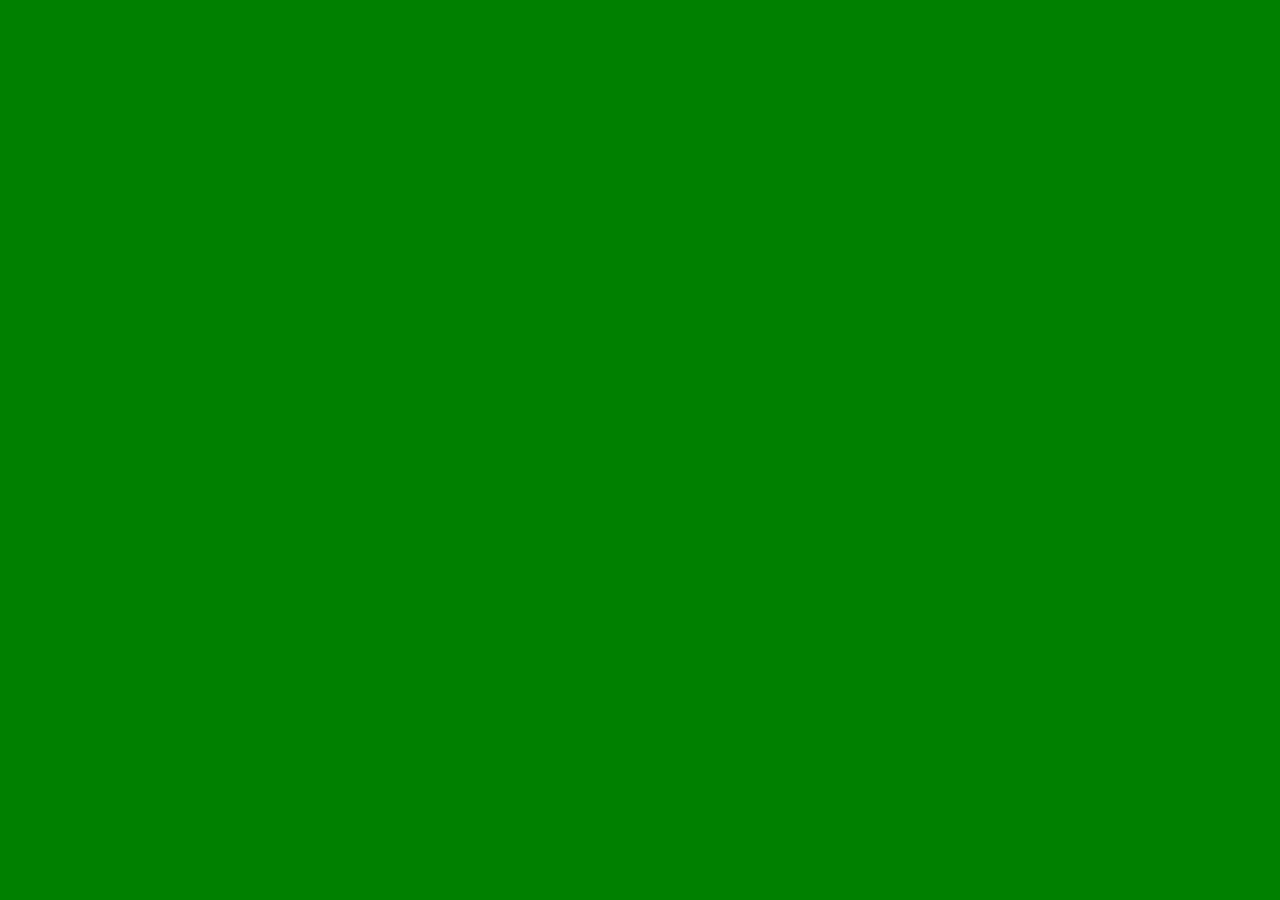
==== project1_externalStyle.html @ 03bcfdbc "initial commit" ====
<!DOCTYPE html> <!-- external style, green--> 
<html lang="en">
<head>
    <meta charset="UTF-8">
    <meta name="viewport" content="width=device-width, initial-scale=1.0">
    <title>Document</title>
    <link rel="stylesheet" type="text/css" href="colorGreen.css">
</head>

<body>
</body>

</html>
---- colorGreen.css ----
body {
    background-color: green;}
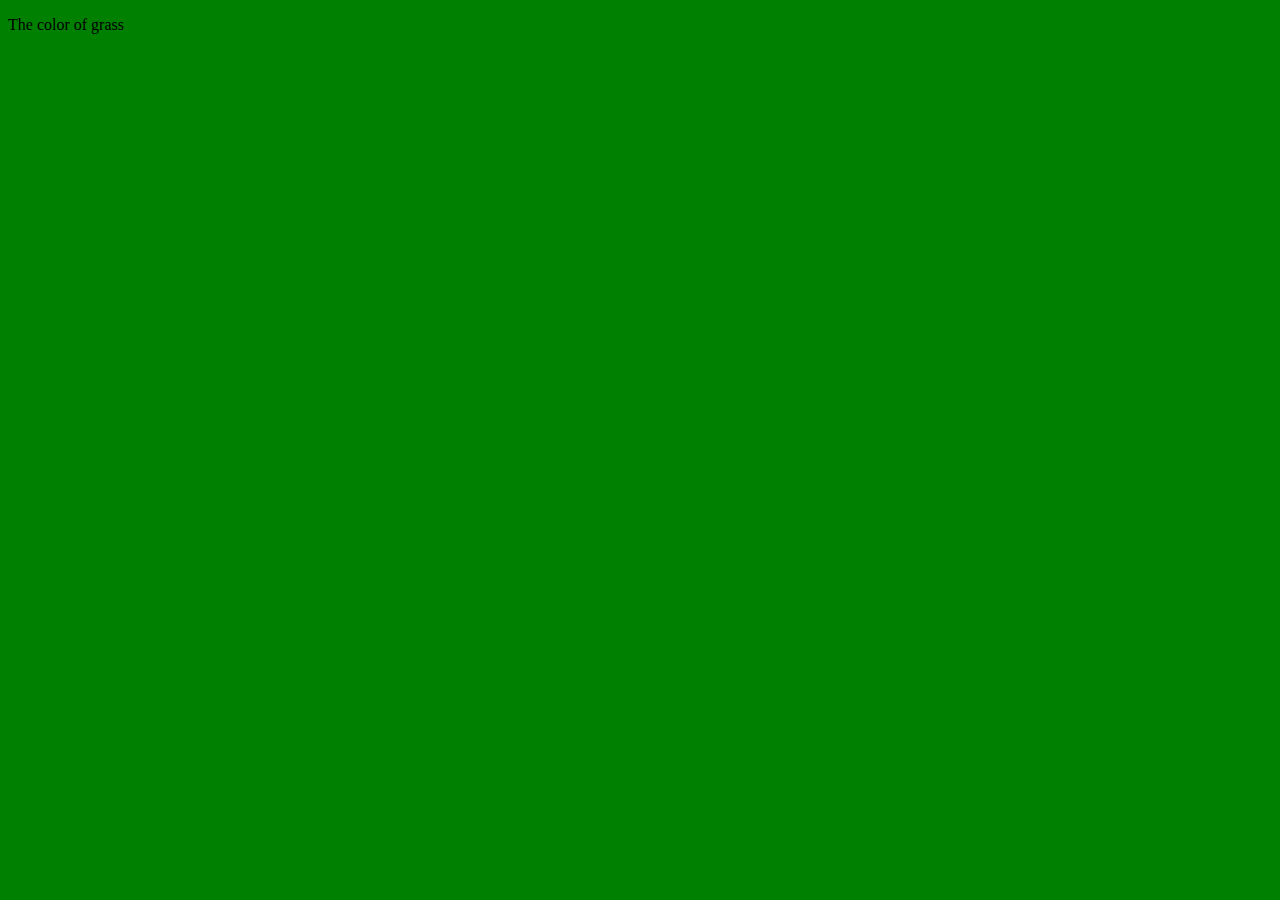
==== commit 85f077f0: "second commit, fixed syntax" ====
--- a/project1_externalStyle.html
+++ b/project1_externalStyle.html
@@ -3,11 +3,12 @@
 <head>
     <meta charset="UTF-8">
     <meta name="viewport" content="width=device-width, initial-scale=1.0">
-    <title>Document</title>
+    <title>External Styling</title>
     <link rel="stylesheet" type="text/css" href="colorGreen.css">
 </head>
 
 <body>
+    <p>The color of grass</p>
 </body>
 
 </html>